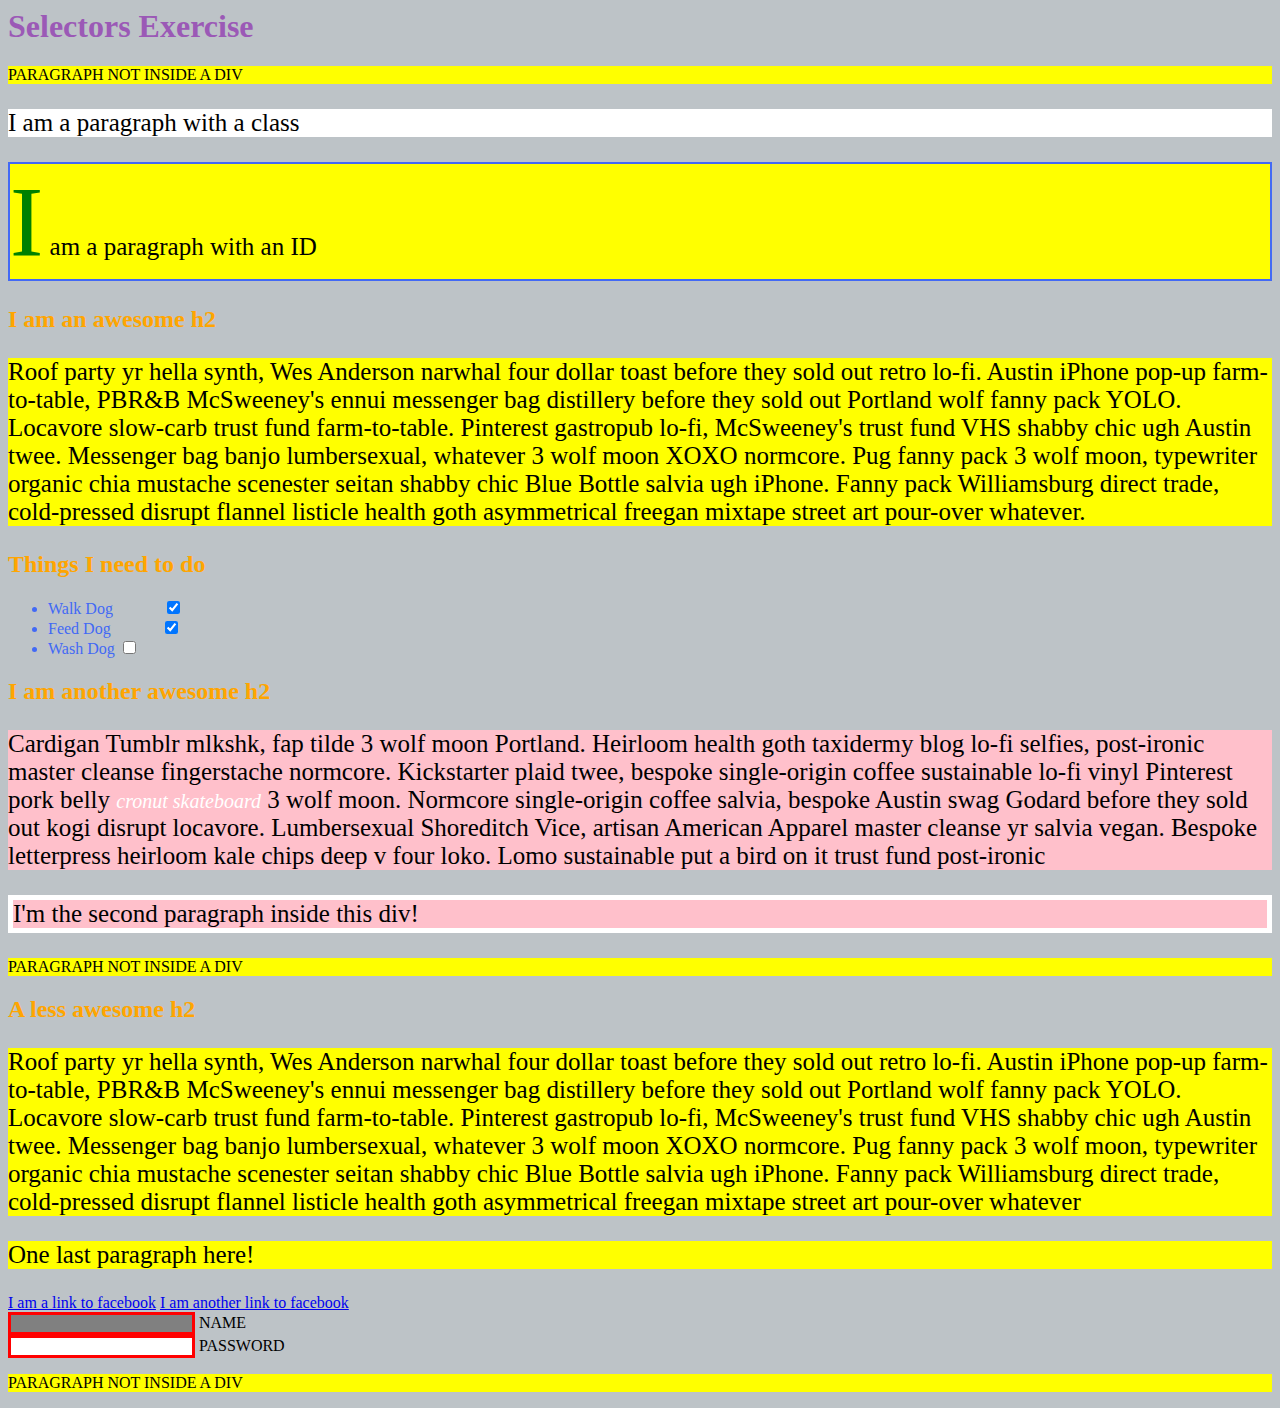
==== selectorsExercise.html @ e035ee3f "selectors work" ====
<html>
<head>
  <meta charset="UTF-8">
  <title>Selectors Exercise</title>
  <link rel="stylesheet" type="text/css" href="selectors.css">
</head>
<body>
  <h1>Selectors Exercise</h1>

<p>PARAGRAPH NOT INSIDE A DIV</p>

<div>
  <p class="hello">I am a paragraph with a class</p>
  <p id="special">I am a paragraph with an ID</p>

  <h2>I am an awesome h2</h2>
  
  
  <p>Roof party yr hella synth, Wes Anderson narwhal four dollar toast before they sold out retro lo-fi. Austin iPhone pop-up farm-to-table, PBR&B McSweeney's ennui messenger bag distillery before they sold out Portland wolf fanny pack YOLO. Locavore slow-carb trust fund farm-to-table. Pinterest gastropub lo-fi, McSweeney's trust fund VHS shabby chic ugh Austin twee. Messenger bag banjo lumbersexual, whatever 3 wolf moon XOXO normcore. Pug fanny pack 3 wolf moon, typewriter organic chia mustache scenester seitan shabby chic Blue Bottle salvia ugh iPhone. Fanny pack Williamsburg direct trade, cold-pressed disrupt flannel listicle health goth asymmetrical freegan mixtape street art pour-over whatever.</p>

</div>

<div>
  <h2>Things I need to do</h2>

  <ul>
    <li>Walk Dog <input type="checkbox" checked> </li>
    <li>Feed Dog <input type="checkbox" checked> </li>
    <li>Wash Dog <input type="checkbox"></li>
  </ul>
</div>

<div>
  <h2>I am another awesome h2</h2>

  <p>Cardigan Tumblr mlkshk, fap tilde 3 wolf moon Portland. Heirloom health goth taxidermy blog lo-fi selfies, post-ironic master cleanse fingerstache normcore. Kickstarter plaid twee, bespoke single-origin coffee sustainable lo-fi vinyl Pinterest pork belly <em>cronut skateboard</em> 3 wolf moon. Normcore single-origin coffee salvia, bespoke Austin swag Godard before they sold out kogi disrupt locavore. Lumbersexual Shoreditch Vice, artisan American Apparel master cleanse yr salvia vegan. Bespoke letterpress heirloom kale chips deep v four loko. Lomo sustainable put a bird on it trust fund post-ironic</p>

  <p>I'm the second paragraph inside this div!</p>
</div>

<p>PARAGRAPH NOT INSIDE A DIV</p>


<div>
  <h2>A less awesome h2</h2>

  <p>Roof party yr hella synth, Wes Anderson narwhal four dollar toast before they sold out retro lo-fi. Austin iPhone pop-up farm-to-table, PBR&B McSweeney's ennui messenger bag distillery before they sold out Portland wolf fanny pack YOLO. Locavore slow-carb trust fund farm-to-table. Pinterest gastropub lo-fi, McSweeney's trust fund VHS shabby chic ugh Austin twee. Messenger bag banjo lumbersexual, whatever 3 wolf moon XOXO normcore. Pug fanny pack 3 wolf moon, typewriter organic chia mustache scenester seitan shabby chic Blue Bottle salvia ugh iPhone. Fanny pack Williamsburg direct trade, cold-pressed disrupt flannel listicle health goth asymmetrical freegan mixtape street art pour-over whatever</p>

  <p>One last paragraph here!</p>

  <a href="http://www.facebook.com">I am a link to facebook</a>
  <a href="http://www.facebook.com">I am another link to facebook</a>
  <br>

  <input type="text" name="name" /><label> Name</label><br/>
  <input type="password" name="password" /><label> Password</label><br/>

</div>

<p>PARAGRAPH NOT INSIDE A DIV</p>

</body>
</html>
---- selectors.css ----
/* Style the HTML elements according to the following instructions. 
DO NOT ALTER THE EXISTING HTML TO DO THIS.  WRITE ONLY CSS!

/* Give the <body> element a background of #bdc3c7*/
body{
    background-color: #bdc3c7;
}

/* Make the <h1> element #9b59b6*/
h1{
    color: #9b59b6;
}

/* Make all <h2> elements orange */
h2{
    color: orange;
}

/* Make all <li> elements blue(pick your own hexadecimal blue)*/ 
li{
    color: #4269f5;
}

/*Change the background on every paragraph to be yellow*/
p{
    background-color: yellow;
}

/*Make all inputs have a 3px red border*/
input{
    border: 3px red solid;
}

/* Give everything with the class 'hello' a white background*/
.hello{
    background-color: white;
}

/* Give the element with id 'special' a 2px solid blue border(pick your own rgb blue)*/

#special{
    border: 2px #4269f5 solid;
}
/*Make all the <p>'s that are nested inside of divs 25px font(font-size: 25px)*/
div p{
    font-size: 25px;
}

/*Make only inputs with type 'text' have a gray background*/
input[type=text]{
    background-color: gray;
}

/* Give both <p>'s inside the 3rd <div> a pink background*/
div:nth-of-type(3) p {
    background-color: pink;
}

/* Give the 2nd <p> inside the 3rd <div> a 5px white border*/
div:nth-of-type(3) p:nth-of-type(2)
{
    border: 5px white solid;
}

/* Make the <em> in the 3rd <div> element white and 20px font(font-size:20px)*/
div:nth-of-type(3) em
{
    color: white;
    font-size: 20px;
}


/*BONUS CHALLENGES*/
/*You may need to research some other selectors and properties*/

/*Make all "checked" checkboxes have a left margin of 50px(margin-left: 50px)*/
input:checked{
    margin-left: 50px;
} 

/* Make the <label> elements all UPPERCASE without changing the HTML(definitely look this one up*/
label{
    text-transform: uppercase;
}

/*Make the first letter of the element with id 'special' green and 100px font size(font-size: 100)*/
#special:first-letter{
    color: green;
    font-size: 100px;

}

/*Make the <h1> element's color change to blue when hovered over */
h1:hover{
    color:blue;
}

/*Make the <a> element's that have been visited gray */
a:visited{
    color: gray;
}
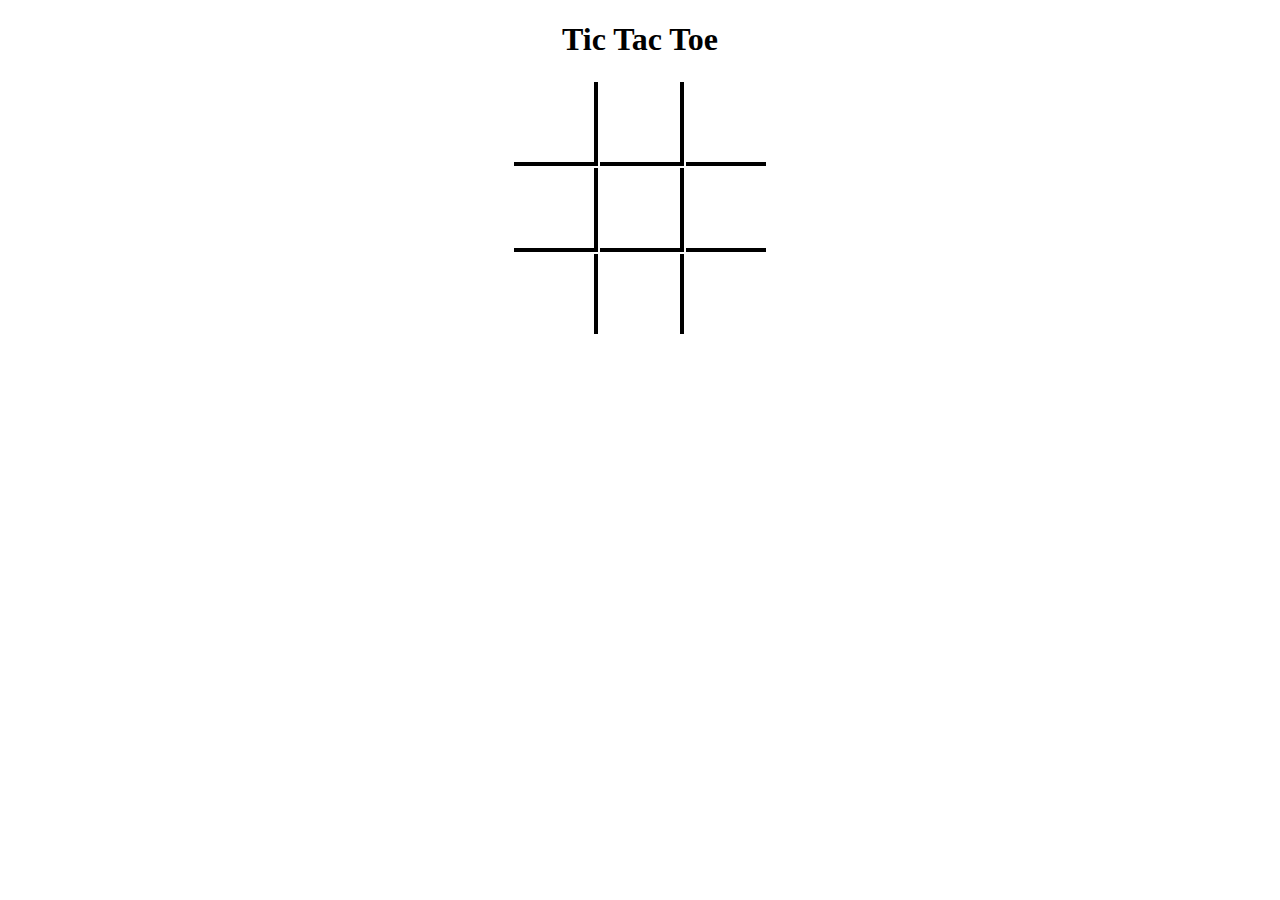
==== commit 3bd7bfe6: "tictactoe" ====
--- a/selectorsExercise.html
+++ b/selectorsExercise.html
@@ -1,63 +1,28 @@
+<!DOCTYPE html>
 <html>
 <head>
   <meta charset="UTF-8">
-  <title>Selectors Exercise</title>
+  <title>Tic Tac Toe</title>
   <link rel="stylesheet" type="text/css" href="selectors.css">
 </head>
 <body>
-  <h1>Selectors Exercise</h1>
-
-<p>PARAGRAPH NOT INSIDE A DIV</p>
-
-<div>
-  <p class="hello">I am a paragraph with a class</p>
-  <p id="special">I am a paragraph with an ID</p>
-
-  <h2>I am an awesome h2</h2>
-  
-  
-  <p>Roof party yr hella synth, Wes Anderson narwhal four dollar toast before they sold out retro lo-fi. Austin iPhone pop-up farm-to-table, PBR&B McSweeney's ennui messenger bag distillery before they sold out Portland wolf fanny pack YOLO. Locavore slow-carb trust fund farm-to-table. Pinterest gastropub lo-fi, McSweeney's trust fund VHS shabby chic ugh Austin twee. Messenger bag banjo lumbersexual, whatever 3 wolf moon XOXO normcore. Pug fanny pack 3 wolf moon, typewriter organic chia mustache scenester seitan shabby chic Blue Bottle salvia ugh iPhone. Fanny pack Williamsburg direct trade, cold-pressed disrupt flannel listicle health goth asymmetrical freegan mixtape street art pour-over whatever.</p>
-
-</div>
-
-<div>
-  <h2>Things I need to do</h2>
-
-  <ul>
-    <li>Walk Dog <input type="checkbox" checked> </li>
-    <li>Feed Dog <input type="checkbox" checked> </li>
-    <li>Wash Dog <input type="checkbox"></li>
-  </ul>
-</div>
-
-<div>
-  <h2>I am another awesome h2</h2>
-
-  <p>Cardigan Tumblr mlkshk, fap tilde 3 wolf moon Portland. Heirloom health goth taxidermy blog lo-fi selfies, post-ironic master cleanse fingerstache normcore. Kickstarter plaid twee, bespoke single-origin coffee sustainable lo-fi vinyl Pinterest pork belly <em>cronut skateboard</em> 3 wolf moon. Normcore single-origin coffee salvia, bespoke Austin swag Godard before they sold out kogi disrupt locavore. Lumbersexual Shoreditch Vice, artisan American Apparel master cleanse yr salvia vegan. Bespoke letterpress heirloom kale chips deep v four loko. Lomo sustainable put a bird on it trust fund post-ironic</p>
-
-  <p>I'm the second paragraph inside this div!</p>
-</div>
-
-<p>PARAGRAPH NOT INSIDE A DIV</p>
-
-
-<div>
-  <h2>A less awesome h2</h2>
-
-  <p>Roof party yr hella synth, Wes Anderson narwhal four dollar toast before they sold out retro lo-fi. Austin iPhone pop-up farm-to-table, PBR&B McSweeney's ennui messenger bag distillery before they sold out Portland wolf fanny pack YOLO. Locavore slow-carb trust fund farm-to-table. Pinterest gastropub lo-fi, McSweeney's trust fund VHS shabby chic ugh Austin twee. Messenger bag banjo lumbersexual, whatever 3 wolf moon XOXO normcore. Pug fanny pack 3 wolf moon, typewriter organic chia mustache scenester seitan shabby chic Blue Bottle salvia ugh iPhone. Fanny pack Williamsburg direct trade, cold-pressed disrupt flannel listicle health goth asymmetrical freegan mixtape street art pour-over whatever</p>
-
-  <p>One last paragraph here!</p>
-
-  <a href="http://www.facebook.com">I am a link to facebook</a>
-  <a href="http://www.facebook.com">I am another link to facebook</a>
-  <br>
-
-  <input type="text" name="name" /><label> Name</label><br/>
-  <input type="password" name="password" /><label> Password</label><br/>
-
-</div>
-
-<p>PARAGRAPH NOT INSIDE A DIV</p>
-
+  <h1>Tic Tac Toe</h1>
+  <table>
+    <tr>
+      <td></td>
+      <td></td>
+      <td></td>
+    </tr>
+    <tr>
+      <td></td>
+      <td></td>
+      <td></td>
+    </tr>
+    <tr>
+      <td class="last"></td>
+      <td class="last"></td>
+      <td class ="last"></td>
+    </tr>
+  </table>
 </body>
 </html>--- a/selectors.css
+++ b/selectors.css
@@ -1,101 +1,20 @@
-/* Style the HTML elements according to the following instructions. 
-DO NOT ALTER THE EXISTING HTML TO DO THIS.  WRITE ONLY CSS!
-
-/* Give the <body> element a background of #bdc3c7*/
-body{
-    background-color: #bdc3c7;
+td{
+    border-right: 4px solid black;
+    border-bottom: 4px solid black;
+    padding-right:10px;
+    padding-bottom: 40px;
+    padding: 40px;
 }
-
-/* Make the <h1> element #9b59b6*/
+td:nth-of-type(3)
+{
+    border-right: white;
+}
+.last{
+    border-bottom: white;
+}
+table{
+    margin:0 auto;
+}
 h1{
-    color: #9b59b6;
-}
-
-/* Make all <h2> elements orange */
-h2{
-    color: orange;
-}
-
-/* Make all <li> elements blue(pick your own hexadecimal blue)*/ 
-li{
-    color: #4269f5;
-}
-
-/*Change the background on every paragraph to be yellow*/
-p{
-    background-color: yellow;
-}
-
-/*Make all inputs have a 3px red border*/
-input{
-    border: 3px red solid;
-}
-
-/* Give everything with the class 'hello' a white background*/
-.hello{
-    background-color: white;
-}
-
-/* Give the element with id 'special' a 2px solid blue border(pick your own rgb blue)*/
-
-#special{
-    border: 2px #4269f5 solid;
-}
-/*Make all the <p>'s that are nested inside of divs 25px font(font-size: 25px)*/
-div p{
-    font-size: 25px;
-}
-
-/*Make only inputs with type 'text' have a gray background*/
-input[type=text]{
-    background-color: gray;
-}
-
-/* Give both <p>'s inside the 3rd <div> a pink background*/
-div:nth-of-type(3) p {
-    background-color: pink;
-}
-
-/* Give the 2nd <p> inside the 3rd <div> a 5px white border*/
-div:nth-of-type(3) p:nth-of-type(2)
-{
-    border: 5px white solid;
-}
-
-/* Make the <em> in the 3rd <div> element white and 20px font(font-size:20px)*/
-div:nth-of-type(3) em
-{
-    color: white;
-    font-size: 20px;
-}
-
-
-/*BONUS CHALLENGES*/
-/*You may need to research some other selectors and properties*/
-
-/*Make all "checked" checkboxes have a left margin of 50px(margin-left: 50px)*/
-input:checked{
-    margin-left: 50px;
-} 
-
-/* Make the <label> elements all UPPERCASE without changing the HTML(definitely look this one up*/
-label{
-    text-transform: uppercase;
-}
-
-/*Make the first letter of the element with id 'special' green and 100px font size(font-size: 100)*/
-#special:first-letter{
-    color: green;
-    font-size: 100px;
-
-}
-
-/*Make the <h1> element's color change to blue when hovered over */
-h1:hover{
-    color:blue;
-}
-
-/*Make the <a> element's that have been visited gray */
-a:visited{
-    color: gray;
-}
+    text-align: center;
+}